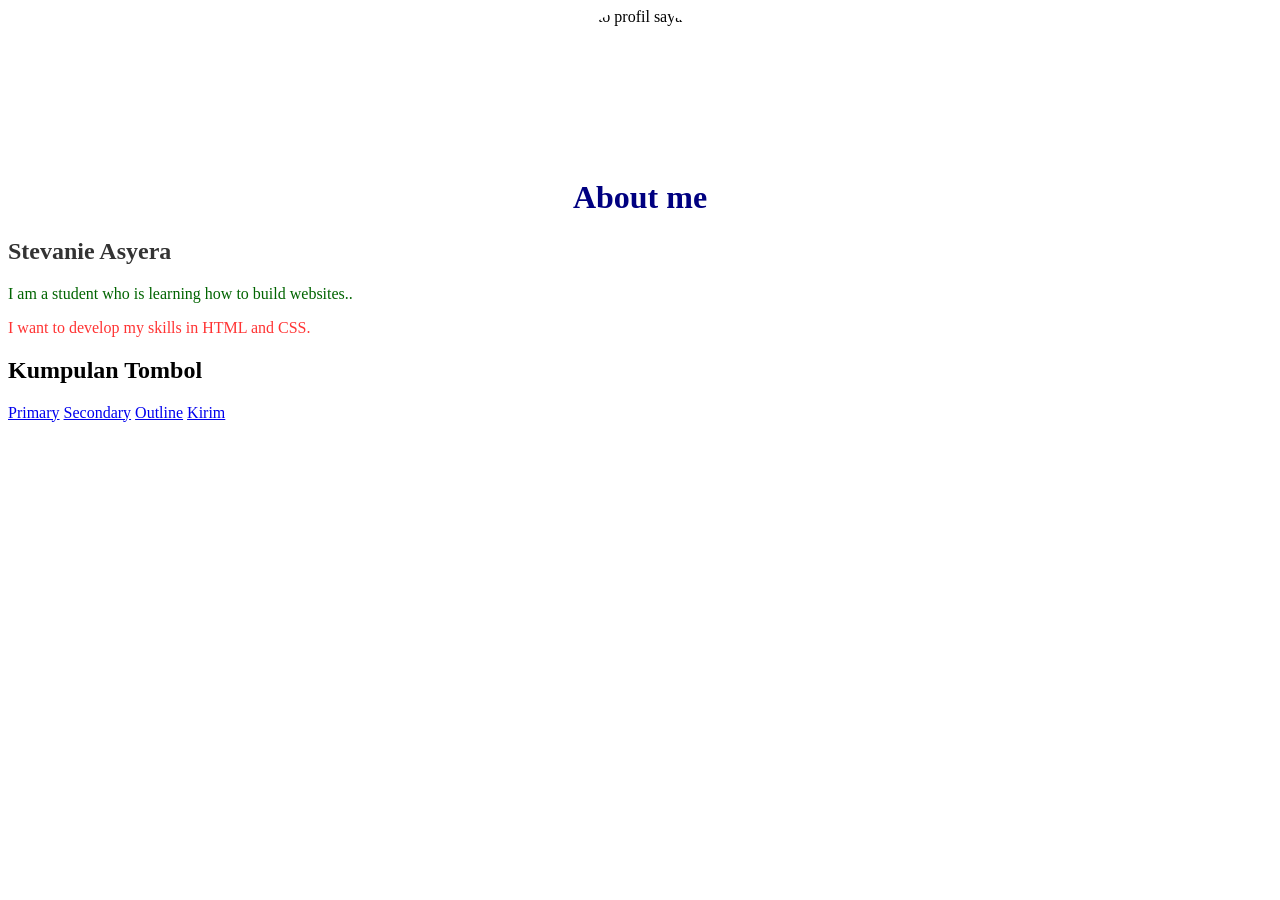
==== index.html @ 537f269d "first commit" ====
<!DOCTYPE html>
<html lang="id">
<head>
    <meta charset="UTF-8">
    <meta name="viewport" content="width=device-width, initial-scale=1.0">
    <title>About me</title>
</head>
<body>
    <img src="/assets/images/photo.jpg"
     alt="Foto profil saya"
     width="150"
     height="150"
     style="display: block; margin: auto; border-radius: 50%; object-fit: cover;">

    <h1 style="text-align: center; color: navy;">
        About me
    </h1>

    <h2 style="color: #333333;">Stevanie Asyera</h2>

    <p style="color: rgb(0, 100, 0);">
        I am a student who is learning how to build websites..
    </p>

    <p style="color: rgba(255, 0, 0, 0.8);">
      I want to develop my skills in HTML and CSS.
    </p>

    <h2>Kumpulan Tombol</h2>

<div class="button-group">
    <a href="#" class="btn btn-primary">Primary</a>
    <a href="#" class="btn btn-secondary">Secondary</a>
    <a href="#" class="btn btn-outline">Outline</a>
    <a href="#" class="btn btn-send">Kirim</a>
</div>

</body>
</html>
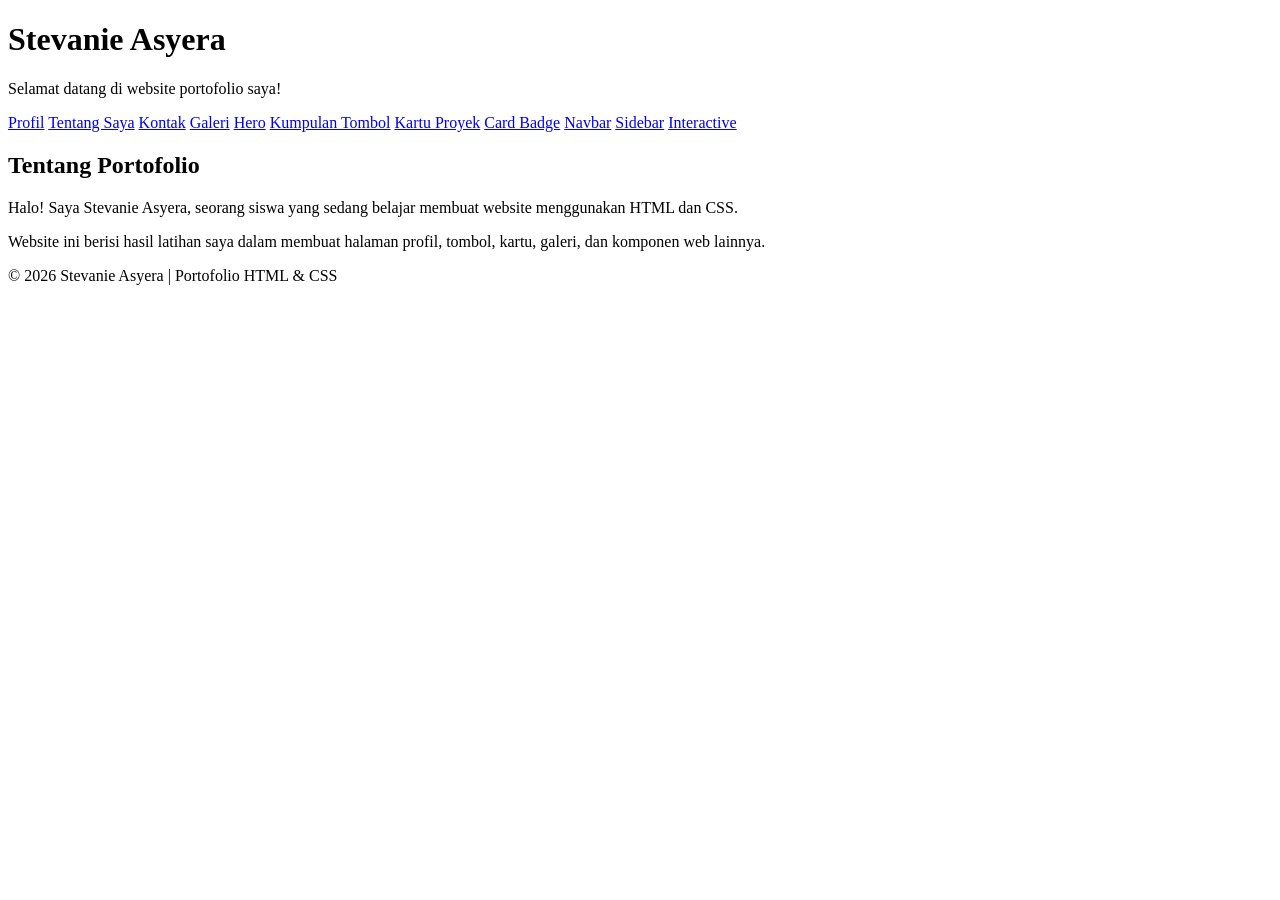
==== commit 1a1dc8f0: "fix: improve index page styling" ====
--- a/index.html
+++ b/index.html
@@ -4,37 +4,47 @@
 <head>
     <meta charset="UTF-8">
     <meta name="viewport" content="width=device-width, initial-scale=1.0">
-    <title>About me</title>
+    <title>Portofolio Stevanie Asyera</title>
+    <link rel="stylesheet" href="styles/index.css">
 </head>
 <body>
-    <img src="/assets/images/photo.jpg"
-     alt="Foto profil saya"
-     width="150"
-     height="150"
-     style="display: block; margin: auto; border-radius: 50%; object-fit: cover;">
 
-    <h1 style="text-align: center; color: navy;">
-        About me
-    </h1>
+    <header>
+        <h1>Stevanie Asyera</h1>
+        <p>Selamat datang di website portofolio saya!</p>
+    </header>
 
-    <h2 style="color: #333333;">Stevanie Asyera</h2>
+    <nav>
+        <a href="pages/profile.html">Profil</a>
+        <a href="pages/about.html">Tentang Saya</a>
+        <a href="pages/contact.html">Kontak</a>
+        <a href="pages/gallery.html">Galeri</a>
+        <a href="pages/hero.html">Hero</a>
+        <a href="components/button-set.html">Kumpulan Tombol</a>
+        <a href="components/card.html">Kartu Proyek</a>
+        <a href="components/card-badge.html">Card Badge</a>
+        <a href="components/navbar.html">Navbar</a>
+        <a href="components/sidebar.html">Sidebar</a>
+        <a href="components/interactive.html">Interactive</a>
+    </nav>
 
-    <p style="color: rgb(0, 100, 0);">
-        I am a student who is learning how to build websites..
-    </p>
+    <main>
+        <section>
+            <h2>Tentang Portofolio</h2>
+            <p>
+                Halo! Saya Stevanie Asyera, seorang siswa yang sedang
+                belajar membuat website menggunakan HTML dan CSS.
+            </p>
+            <p>
+                Website ini berisi hasil latihan saya dalam membuat
+                halaman profil, tombol, kartu, galeri, dan komponen web lainnya.
+            </p>
+        </section>
+    </main>
 
-    <p style="color: rgba(255, 0, 0, 0.8);">
-      I want to develop my skills in HTML and CSS.
-    </p>
-
-    <h2>Kumpulan Tombol</h2>
-
-<div class="button-group">
-    <a href="#" class="btn btn-primary">Primary</a>
-    <a href="#" class="btn btn-secondary">Secondary</a>
-    <a href="#" class="btn btn-outline">Outline</a>
-    <a href="#" class="btn btn-send">Kirim</a>
-</div>
+    <footer>
+        <p>&copy; 2026 Stevanie Asyera | Portofolio HTML & CSS</p>
+    </footer>
 
 </body>
 </html>
